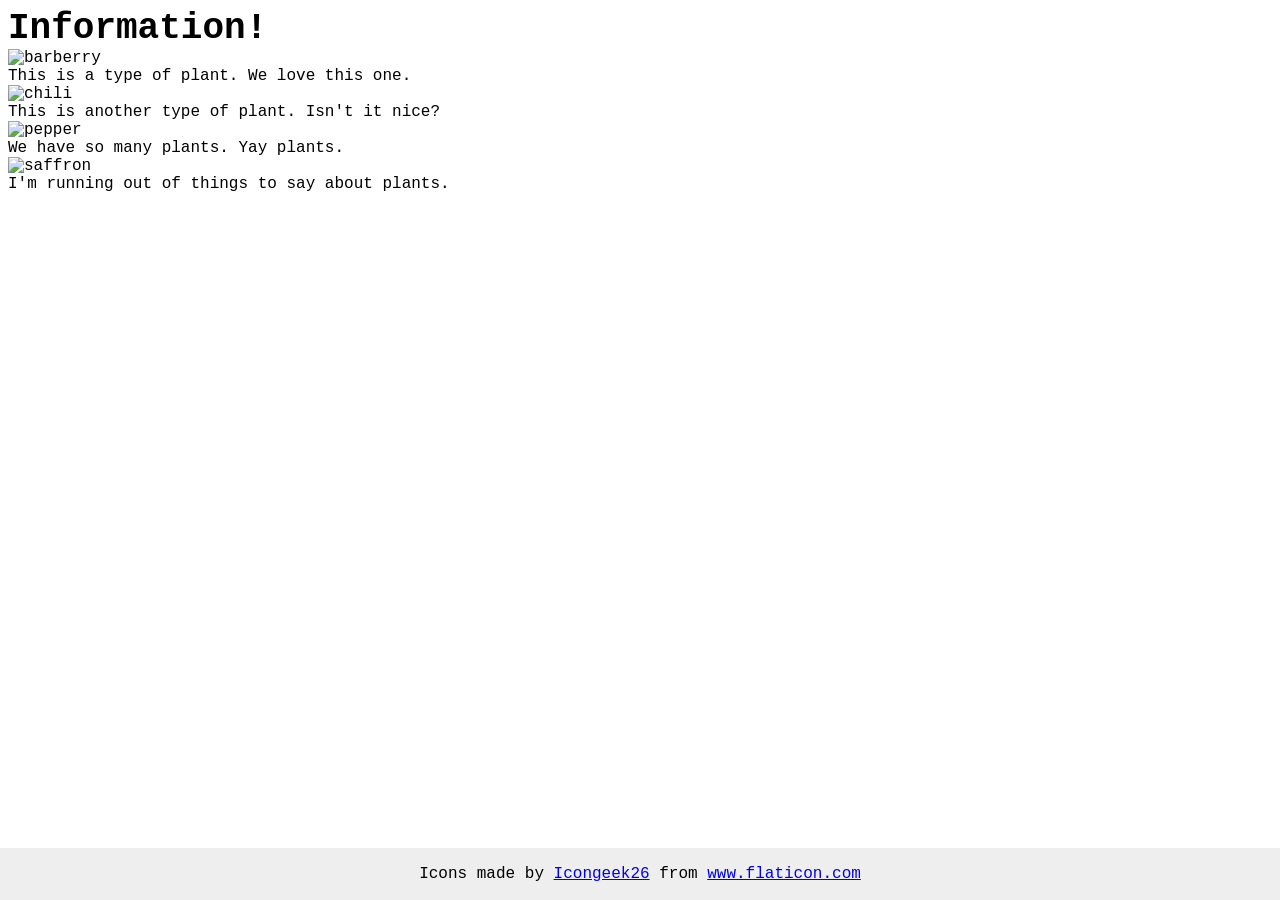
==== foundations/flex/04-flex-information/index.html @ 44cb0ff9 "add containers to html for css" ====
<!DOCTYPE html>
<html lang="en">
  <head>
    <meta charset="UTF-8">
    <meta http-equiv="X-UA-Compatible" content="IE=edge">
    <meta name="viewport" content="width=device-width, initial-scale=1.0">
    <title>Information</title>
    <link rel="stylesheet" href="style.css">
  </head>
  <body>
    <div class="title">Information!</div>

    <div class="one-c">
      <img src="./images/barberry.png" alt="barberry">
      <div class="text">This is a type of plant. We love this one.</div>
    </div>

    <div class="two-c">
      <img src="./images/chilli.png" alt="chili">
      <div class="text">This is another type of plant. Isn't it nice?</div>
    </div>

    <div class="three-c">
      <img src="./images/pepper.png" alt="pepper">
      <div class="text">We have so many plants. Yay plants.</div>
    </div>

    <div class="four-c">
      <img src="./images/saffron.png" alt="saffron">
      <div class="text">I'm running out of things to say about plants.</div>
    </div>

    <!-- disregard this section, it's here to give attribution to the creator of these icons -->
    <div class="footer">
      <div>Icons made by <a href="https://www.flaticon.com/authors/icongeek26" title="Icongeek26">Icongeek26</a> from <a href="https://www.flaticon.com/" title="Flaticon">www.flaticon.com</a></div>
    </div>
  </body>
</html>
---- foundations/flex/04-flex-information/style.css ----
body {
  font-family: 'Courier New', Courier, monospace;
}

img {
  width: 100px;
  height: 100px;
}

.title {
  font-size: 36px;
  font-weight: 900;
}

.one-c{

}

.two-c{

}

.three-c{

}

.four-c{
  
}

/* do not edit this footer */
.footer {
  position: fixed;
  bottom: 0;
  left: 0;
  right: 0;
  height: 52px;
  display: flex;
  align-items: center;
  justify-content: center;
  background: #eee;
}
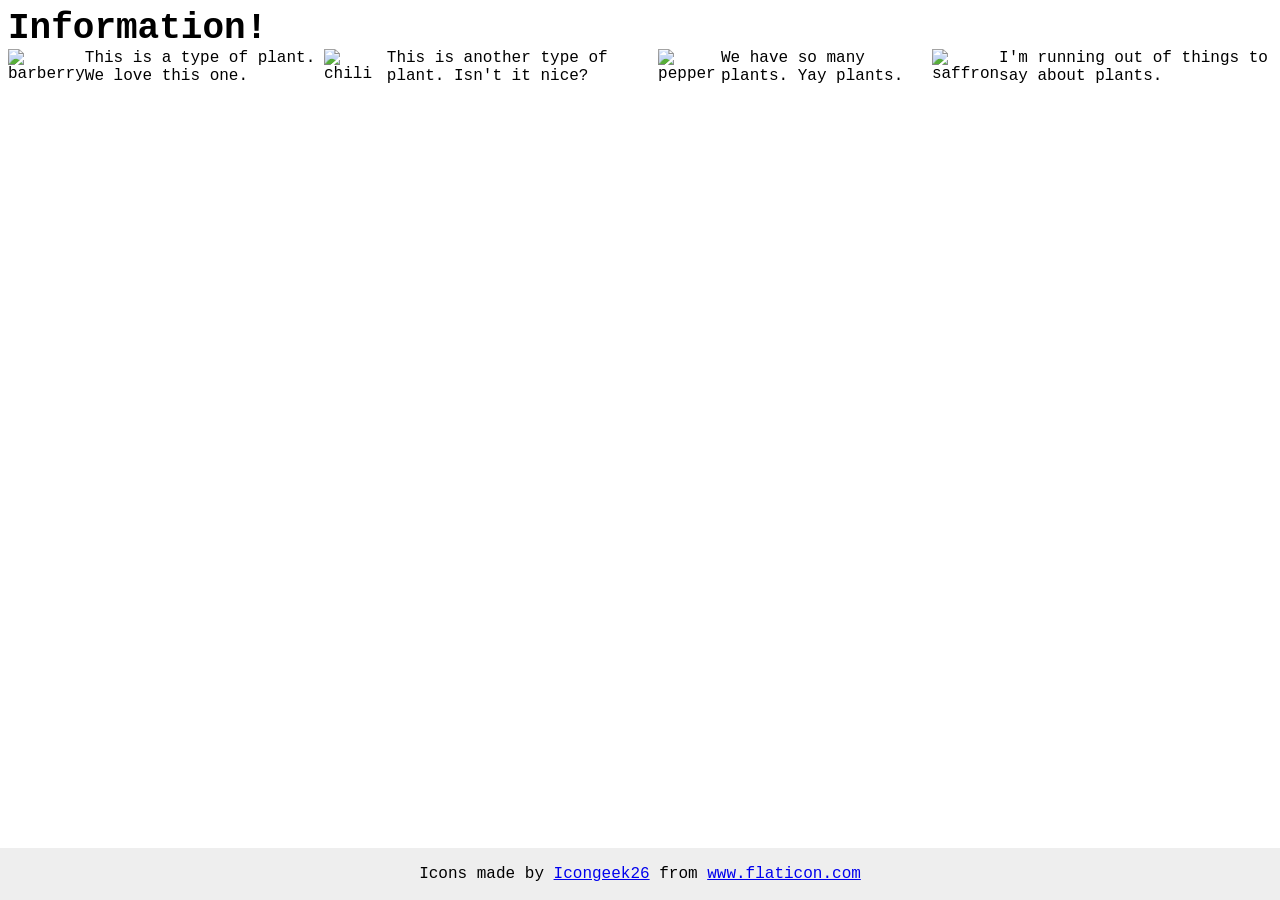
==== commit f57efdd4: "add container for images as a whole" ====
--- a/foundations/flex/04-flex-information/index.html
+++ b/foundations/flex/04-flex-information/index.html
@@ -10,24 +10,26 @@
   <body>
     <div class="title">Information!</div>
 
-    <div class="one-c">
-      <img src="./images/barberry.png" alt="barberry">
-      <div class="text">This is a type of plant. We love this one.</div>
-    </div>
+    <div class="image-container">
+      <div class="one-c">
+        <img src="./images/barberry.png" alt="barberry">
+        <div class="text">This is a type of plant. We love this one.</div>
+      </div>
 
-    <div class="two-c">
-      <img src="./images/chilli.png" alt="chili">
-      <div class="text">This is another type of plant. Isn't it nice?</div>
-    </div>
+      <div class="two-c">
+        <img src="./images/chilli.png" alt="chili">
+        <div class="text">This is another type of plant. Isn't it nice?</div>
+      </div>
 
-    <div class="three-c">
-      <img src="./images/pepper.png" alt="pepper">
-      <div class="text">We have so many plants. Yay plants.</div>
-    </div>
+      <div class="three-c">
+        <img src="./images/pepper.png" alt="pepper">
+        <div class="text">We have so many plants. Yay plants.</div>
+      </div>
 
-    <div class="four-c">
-      <img src="./images/saffron.png" alt="saffron">
-      <div class="text">I'm running out of things to say about plants.</div>
+      <div class="four-c">
+        <img src="./images/saffron.png" alt="saffron">
+        <div class="text">I'm running out of things to say about plants.</div>
+      </div>
     </div>
 
     <!-- disregard this section, it's here to give attribution to the creator of these icons -->
--- a/foundations/flex/04-flex-information/style.css
+++ b/foundations/flex/04-flex-information/style.css
@@ -10,22 +10,27 @@
 .title {
   font-size: 36px;
   font-weight: 900;
+  display: flex;
+}
+
+.image-container{
+  display: flex;
 }
 
 .one-c{
-
+  display: flex;
 }
 
 .two-c{
-
+  display: flex;
 }
 
 .three-c{
-
+  display: flex;
 }
 
 .four-c{
-  
+  display: flex;
 }
 
 /* do not edit this footer */
